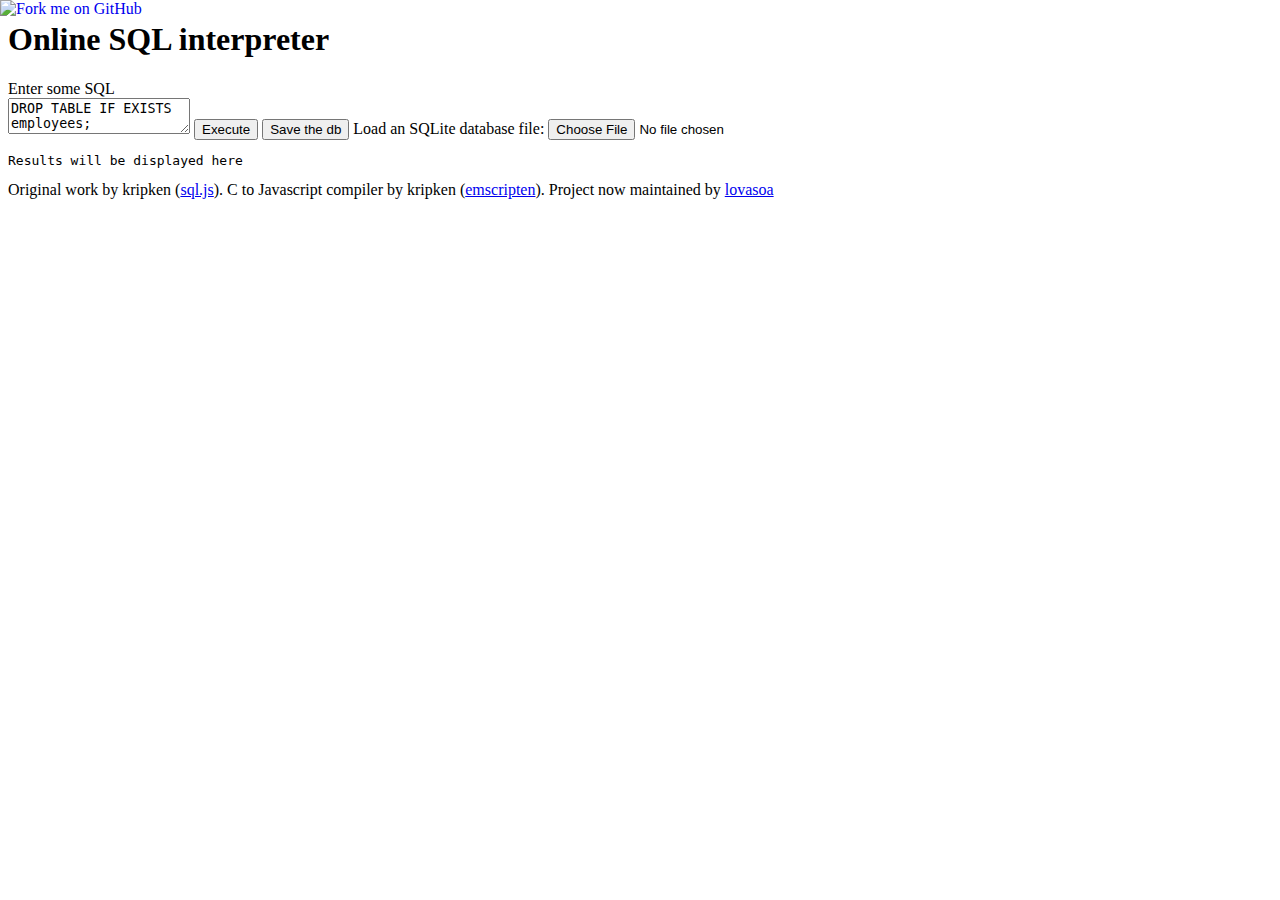
==== wk10/index.html @ 594a50de "Create index.html" ====
<!doctype html>
<html>

<head>
  <meta charset="utf8">
  <title>sql.js demo: Online SQL interpreter</title>
  <link rel="stylesheet" href="https://cdnjs.cloudflare.com/ajax/libs/codemirror/5.58.1/codemirror.css">
  <link rel="stylesheet" href="demo.css">
  <script src="https://cdnjs.cloudflare.com/ajax/libs/codemirror/5.58.1/codemirror.js"></script>

</head>

<body>
  <!-- Github ribbon -->
  <a href="https://github.com/sql-js/sql.js"><img style="position: absolute; top: 0; left: 0; border: 0;"
      src="https://camo.githubusercontent.com/82b228a3648bf44fc1163ef44c62fcc60081495e/68747470733a2f2f73332e616d617a6f6e6177732e636f6d2f6769746875622f726962626f6e732f666f726b6d655f6c6566745f7265645f6161303030302e706e67"
      alt="Fork me on GitHub"
      data-canonical-src="https://s3.amazonaws.com/github/ribbons/forkme_left_red_aa0000.png"></a>

  <h1>Online SQL interpreter</h1>

  <main>
    <label for='commands'>Enter some SQL</label>
    <br>

    <textarea id="commands">DROP TABLE IF EXISTS employees;
CREATE TABLE employees( id          integer,  name    text,
                          designation text,     manager integer,
                          hired_on    date,     salary  integer,
                          commission  float,    dept    integer);

  INSERT INTO employees VALUES (1,'JOHNSON','ADMIN',6,'1990-12-17',18000,NULL,4);
  INSERT INTO employees VALUES (2,'HARDING','MANAGER',9,'1998-02-02',52000,300,3);
  INSERT INTO employees VALUES (3,'TAFT','SALES I',2,'1996-01-02',25000,500,3);
  INSERT INTO employees VALUES (4,'HOOVER','SALES I',2,'1990-04-02',27000,NULL,3);
  INSERT INTO employees VALUES (5,'LINCOLN','TECH',6,'1994-06-23',22500,1400,4);
  INSERT INTO employees VALUES (6,'GARFIELD','MANAGER',9,'1993-05-01',54000,NULL,4);
  INSERT INTO employees VALUES (7,'POLK','TECH',6,'1997-09-22',25000,NULL,4);
  INSERT INTO employees VALUES (8,'GRANT','ENGINEER',10,'1997-03-30',32000,NULL,2);
  INSERT INTO employees VALUES (9,'JACKSON','CEO',NULL,'1990-01-01',75000,NULL,4);
  INSERT INTO employees VALUES (10,'FILLMORE','MANAGER',9,'1994-08-09',56000,NULL,2);
  INSERT INTO employees VALUES (11,'ADAMS','ENGINEER',10,'1996-03-15',34000,NULL,2);
  INSERT INTO employees VALUES (12,'WASHINGTON','ADMIN',6,'1998-04-16',18000,NULL,4);
  INSERT INTO employees VALUES (13,'MONROE','ENGINEER',10,'2000-12-03',30000,NULL,2);
  INSERT INTO employees VALUES (14,'ROOSEVELT','CPA',9,'1995-10-12',35000,NULL,1);

SELECT designation,COUNT(*) AS nbr, (AVG(salary)) AS avg_salary FROM employees GROUP BY designation ORDER BY avg_salary DESC;
SELECT name,hired_on FROM employees ORDER BY hired_on;</textarea>

    <button id="execute" class="button">Execute</button>
    <button id='savedb' class="button">Save the db</button>
    <label class="button">Load an SQLite database file: <input type='file' id='dbfile'></label>

    <div id="error" class="error"></div>

    <pre id="output">Results will be displayed here</pre>
  </main>

  <script src="https://cdnjs.cloudflare.com/ajax/libs/codemirror/5.58.1/mode/sql/sql.min.js"></script>

  <footer>
    Original work by kripken (<a href='https://github.com/sql-js/sql.js'>sql.js</a>).
    C to Javascript compiler by kripken (<a href='https://github.com/kripken/emscripten'>emscripten</a>).
    Project now maintained by <a href='https://github.com/lovasoa'>lovasoa</a>
  </footer>

  <script type="text/javascript" src="gui.js"></script>
</body>

</html>
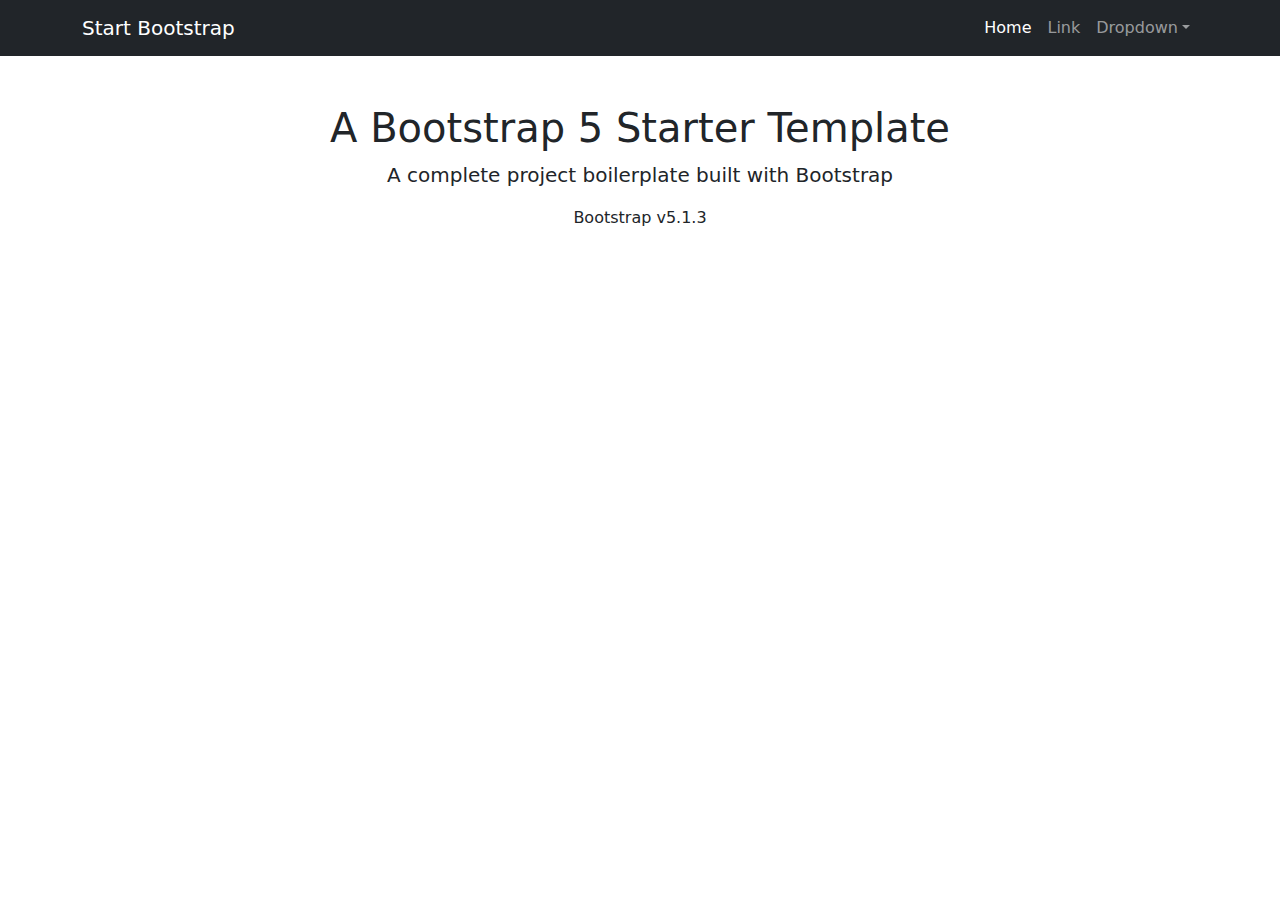
==== commit b3965972: "Update index.html" ====
--- a/wk10/index.html
+++ b/wk10/index.html
@@ -1,70 +1,50 @@
-<!doctype html>
-<html>
-
-<head>
-  <meta charset="utf8">
-  <title>sql.js demo: Online SQL interpreter</title>
-  <link rel="stylesheet" href="https://cdnjs.cloudflare.com/ajax/libs/codemirror/5.58.1/codemirror.css">
-  <link rel="stylesheet" href="demo.css">
-  <script src="https://cdnjs.cloudflare.com/ajax/libs/codemirror/5.58.1/codemirror.js"></script>
-
-</head>
-
-<body>
-  <!-- Github ribbon -->
-  <a href="https://github.com/sql-js/sql.js"><img style="position: absolute; top: 0; left: 0; border: 0;"
-      src="https://camo.githubusercontent.com/82b228a3648bf44fc1163ef44c62fcc60081495e/68747470733a2f2f73332e616d617a6f6e6177732e636f6d2f6769746875622f726962626f6e732f666f726b6d655f6c6566745f7265645f6161303030302e706e67"
-      alt="Fork me on GitHub"
-      data-canonical-src="https://s3.amazonaws.com/github/ribbons/forkme_left_red_aa0000.png"></a>
-
-  <h1>Online SQL interpreter</h1>
-
-  <main>
-    <label for='commands'>Enter some SQL</label>
-    <br>
-
-    <textarea id="commands">DROP TABLE IF EXISTS employees;
-CREATE TABLE employees( id          integer,  name    text,
-                          designation text,     manager integer,
-                          hired_on    date,     salary  integer,
-                          commission  float,    dept    integer);
-
-  INSERT INTO employees VALUES (1,'JOHNSON','ADMIN',6,'1990-12-17',18000,NULL,4);
-  INSERT INTO employees VALUES (2,'HARDING','MANAGER',9,'1998-02-02',52000,300,3);
-  INSERT INTO employees VALUES (3,'TAFT','SALES I',2,'1996-01-02',25000,500,3);
-  INSERT INTO employees VALUES (4,'HOOVER','SALES I',2,'1990-04-02',27000,NULL,3);
-  INSERT INTO employees VALUES (5,'LINCOLN','TECH',6,'1994-06-23',22500,1400,4);
-  INSERT INTO employees VALUES (6,'GARFIELD','MANAGER',9,'1993-05-01',54000,NULL,4);
-  INSERT INTO employees VALUES (7,'POLK','TECH',6,'1997-09-22',25000,NULL,4);
-  INSERT INTO employees VALUES (8,'GRANT','ENGINEER',10,'1997-03-30',32000,NULL,2);
-  INSERT INTO employees VALUES (9,'JACKSON','CEO',NULL,'1990-01-01',75000,NULL,4);
-  INSERT INTO employees VALUES (10,'FILLMORE','MANAGER',9,'1994-08-09',56000,NULL,2);
-  INSERT INTO employees VALUES (11,'ADAMS','ENGINEER',10,'1996-03-15',34000,NULL,2);
-  INSERT INTO employees VALUES (12,'WASHINGTON','ADMIN',6,'1998-04-16',18000,NULL,4);
-  INSERT INTO employees VALUES (13,'MONROE','ENGINEER',10,'2000-12-03',30000,NULL,2);
-  INSERT INTO employees VALUES (14,'ROOSEVELT','CPA',9,'1995-10-12',35000,NULL,1);
-
-SELECT designation,COUNT(*) AS nbr, (AVG(salary)) AS avg_salary FROM employees GROUP BY designation ORDER BY avg_salary DESC;
-SELECT name,hired_on FROM employees ORDER BY hired_on;</textarea>
-
-    <button id="execute" class="button">Execute</button>
-    <button id='savedb' class="button">Save the db</button>
-    <label class="button">Load an SQLite database file: <input type='file' id='dbfile'></label>
-
-    <div id="error" class="error"></div>
-
-    <pre id="output">Results will be displayed here</pre>
-  </main>
-
-  <script src="https://cdnjs.cloudflare.com/ajax/libs/codemirror/5.58.1/mode/sql/sql.min.js"></script>
-
-  <footer>
-    Original work by kripken (<a href='https://github.com/sql-js/sql.js'>sql.js</a>).
-    C to Javascript compiler by kripken (<a href='https://github.com/kripken/emscripten'>emscripten</a>).
-    Project now maintained by <a href='https://github.com/lovasoa'>lovasoa</a>
-  </footer>
-
-  <script type="text/javascript" src="gui.js"></script>
-</body>
-
+<!DOCTYPE html>
+<html lang="en">
+    <head>
+        <meta charset="utf-8" />
+        <meta name="viewport" content="width=device-width, initial-scale=1, shrink-to-fit=no" />
+        <meta name="description" content="" />
+        <meta name="author" content="" />
+        <title>Bare - Start Bootstrap Template</title>
+        <!-- Favicon-->
+        <link rel="icon" type="image/x-icon" href="assets/favicon.ico" />
+        <!-- Core theme CSS (includes Bootstrap)-->
+        <link href="css/styles.css" rel="stylesheet" />
+    </head>
+    <body>
+        <!-- Responsive navbar-->
+        <nav class="navbar navbar-expand-lg navbar-dark bg-dark">
+            <div class="container">
+                <a class="navbar-brand" href="#">Start Bootstrap</a>
+                <button class="navbar-toggler" type="button" data-bs-toggle="collapse" data-bs-target="#navbarSupportedContent" aria-controls="navbarSupportedContent" aria-expanded="false" aria-label="Toggle navigation"><span class="navbar-toggler-icon"></span></button>
+                <div class="collapse navbar-collapse" id="navbarSupportedContent">
+                    <ul class="navbar-nav ms-auto mb-2 mb-lg-0">
+                        <li class="nav-item"><a class="nav-link active" aria-current="page" href="#">Home</a></li>
+                        <li class="nav-item"><a class="nav-link" href="#">Link</a></li>
+                        <li class="nav-item dropdown">
+                            <a class="nav-link dropdown-toggle" id="navbarDropdown" href="#" role="button" data-bs-toggle="dropdown" aria-expanded="false">Dropdown</a>
+                            <ul class="dropdown-menu dropdown-menu-end" aria-labelledby="navbarDropdown">
+                                <li><a class="dropdown-item" href="#">Action</a></li>
+                                <li><a class="dropdown-item" href="#">Another action</a></li>
+                                <li><hr class="dropdown-divider" /></li>
+                                <li><a class="dropdown-item" href="#">Something else here</a></li>
+                            </ul>
+                        </li>
+                    </ul>
+                </div>
+            </div>
+        </nav>
+        <!-- Page content-->
+        <div class="container">
+            <div class="text-center mt-5">
+                <h1>A Bootstrap 5 Starter Template</h1>
+                <p class="lead">A complete project boilerplate built with Bootstrap</p>
+                <p>Bootstrap v5.1.3</p>
+            </div>
+        </div>
+        <!-- Bootstrap core JS-->
+        <script src="https://cdn.jsdelivr.net/npm/bootstrap@5.1.3/dist/js/bootstrap.bundle.min.js"></script>
+        <!-- Core theme JS-->
+        <script src="js/scripts.js"></script>
+    </body>
 </html>
